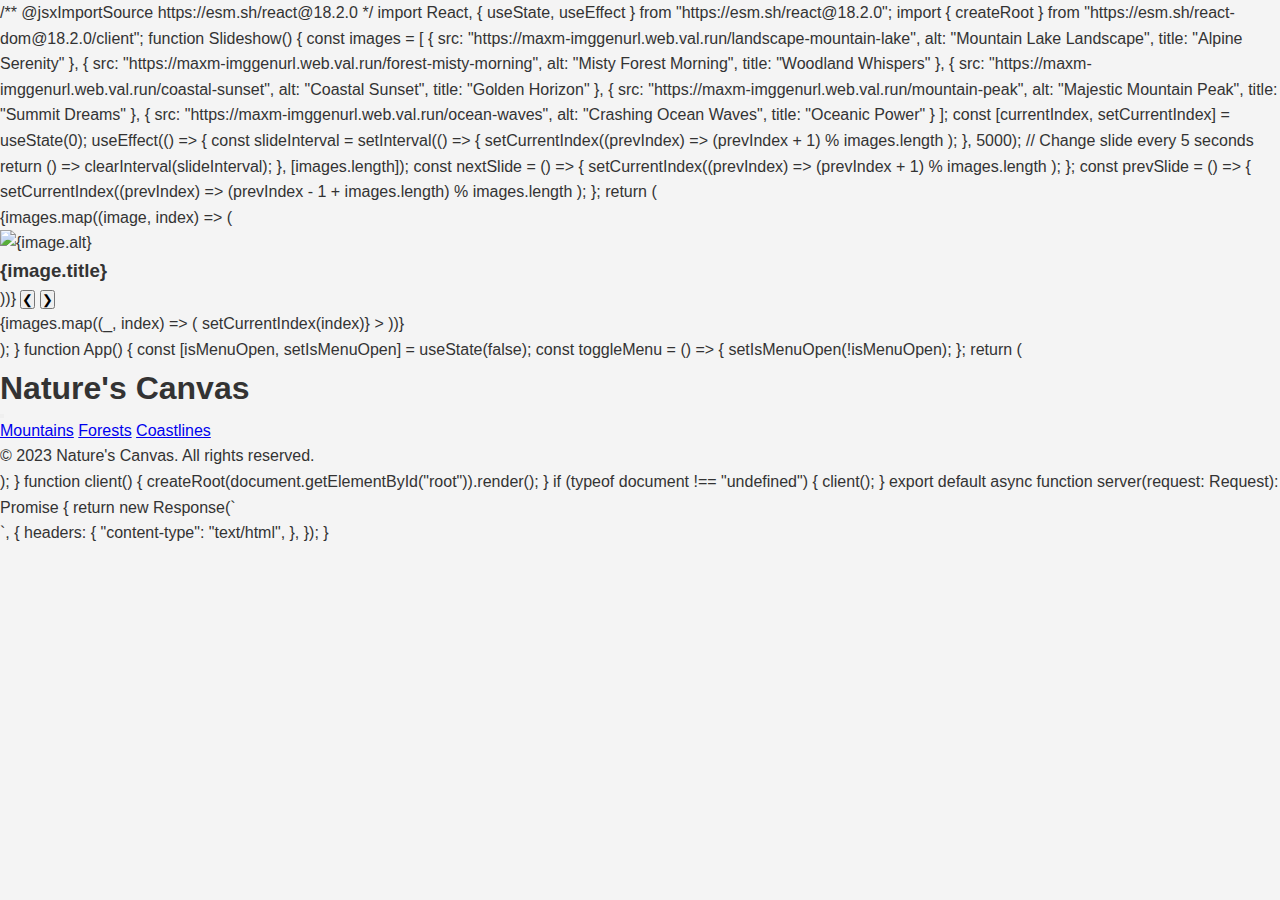
==== Level-Three_Task-One/transition-index.html @ ca16d41f "level three task one done" ====
/** @jsxImportSource https://esm.sh/react@18.2.0 */
import React, { useState, useEffect } from "https://esm.sh/react@18.2.0";
import { createRoot } from "https://esm.sh/react-dom@18.2.0/client";

function Slideshow() {
  const images = [
    {
      src: "https://maxm-imggenurl.web.val.run/landscape-mountain-lake",
      alt: "Mountain Lake Landscape",
      title: "Alpine Serenity"
    },
    {
      src: "https://maxm-imggenurl.web.val.run/forest-misty-morning",
      alt: "Misty Forest Morning",
      title: "Woodland Whispers"
    },
    {
      src: "https://maxm-imggenurl.web.val.run/coastal-sunset",
      alt: "Coastal Sunset",
      title: "Golden Horizon"
    },
    {
      src: "https://maxm-imggenurl.web.val.run/mountain-peak",
      alt: "Majestic Mountain Peak",
      title: "Summit Dreams"
    },
    {
      src: "https://maxm-imggenurl.web.val.run/ocean-waves",
      alt: "Crashing Ocean Waves",
      title: "Oceanic Power"
    }
  ];

  const [currentIndex, setCurrentIndex] = useState(0);

  useEffect(() => {
    const slideInterval = setInterval(() => {
      setCurrentIndex((prevIndex) => 
        (prevIndex + 1) % images.length
      );
    }, 5000); // Change slide every 5 seconds

    return () => clearInterval(slideInterval);
  }, [images.length]);

  const nextSlide = () => {
    setCurrentIndex((prevIndex) => 
      (prevIndex + 1) % images.length
    );
  };

  const prevSlide = () => {
    setCurrentIndex((prevIndex) => 
      (prevIndex - 1 + images.length) % images.length
    );
  };

  return (
    <div className="slideshow-container">
      <div className="slideshow">
        {images.map((image, index) => (
          <div 
            key={index} 
            className={`slide ${index === currentIndex ? 'active' : ''}`}
          >
            <img 
              src={image.src} 
              alt={image.alt} 
              className="slide-image"
            />
            <div className="slide-caption">
              <h3>{image.title}</h3>
            </div>
          </div>
        ))}
        
        <button 
          className="slide-btn prev-btn" 
          onClick={prevSlide}
          aria-label="Previous Slide"
        >
          &#10094;
        </button>
        
        <button 
          className="slide-btn next-btn" 
          onClick={nextSlide}
          aria-label="Next Slide"
        >
          &#10095;
        </button>

        <div className="slide-indicators">
          {images.map((_, index) => (
            <span 
              key={index} 
              className={`indicator ${index === currentIndex ? 'active' : ''}`}
              onClick={() => setCurrentIndex(index)}
            ></span>
          ))}
        </div>
      </div>
    </div>
  );
}

function App() {
  const [isMenuOpen, setIsMenuOpen] = useState(false);

  const toggleMenu = () => {
    setIsMenuOpen(!isMenuOpen);
  };

  return (
    <div className="responsive-container">
      <header className="site-header">
        <div className="header-content">
          <h1>Nature's Canvas</h1>
          <button 
            className="hamburger-menu" 
            onClick={toggleMenu}
            aria-label="Toggle Navigation"
          >
            <span className="hamburger-icon"></span>
          </button>
          <nav className={`main-nav ${isMenuOpen ? 'menu-open' : ''}`}>
            <a href="#mountain" onClick={toggleMenu}>Mountains</a>
            <a href="#forest" onClick={toggleMenu}>Forests</a>
            <a href="#coast" onClick={toggleMenu}>Coastlines</a>
          </nav>
        </div>
      </header>
      
      <main>
        <Slideshow />
      </main>
      
      <footer className="site-footer">
        <p>© 2023 Nature's Canvas. All rights reserved.</p>
      </footer>
    </div>
  );
}

function client() {
  createRoot(document.getElementById("root")).render(<App />);
}
if (typeof document !== "undefined") { client(); }

export default async function server(request: Request): Promise<Response> {
  return new Response(`
    <html>
      <head>
        <title>Nature Slideshow</title>
        <meta name="viewport" content="width=device-width, initial-scale=1" />
        <script src="https://esm.town/v/std/catch"></script>
        <style>
          :root {
            --primary-color: #2c3e50;
            --secondary-color: #34495e;
            --accent-color: #3498db;
            --text-color: #333;
            --background-color: #f4f4f4;
            --overlay-color: rgba(0,0,0,0.7);
          }

          * {
            margin: 0;
            padding: 0;
            box-sizing: border-box;
          }

          body {
            font-family: -apple-system, BlinkMacSystemFont, 'Segoe UI', Roboto, Oxygen, Ubuntu, Cantarell, 'Open Sans', 'Helvetica Neue', sans-serif;
            line-height: 1.6;
            color: var(--text-color);
            background-color: var(--background-color);
          }

          /* Existing header and navigation styles remain unchanged */

          /* Slideshow Styles */
          .slideshow-container {
            max-width: 1200px;
            margin: 0 auto;
            position: relative;
            overflow: hidden;
            padding: 2rem 0;
          }

          .slideshow {
            position: relative;
            width: 100%;
            height: 500px;
            overflow: hidden;
          }

          .slide {
            position: absolute;
            top: 0;
            left: 0;
            width: 100%;
            height: 100%;
            opacity: 0;
            transition: opacity 0.8s ease-in-out;
            display: flex;
            flex-direction: column;
          }

          .slide.active {
            opacity: 1;
            z-index: 10;
          }

          .slide-image {
            width: 100%;
            height: 100%;
            object-fit: cover;
          }

          .slide-caption {
            position: absolute;
            bottom: 0;
            left: 0;
            right: 0;
            background: var(--overlay-color);
            color: white;
            padding: 1rem;
            text-align: center;
          }

          .slide-btn {
            position: absolute;
            top: 50%;
            transform: translateY(-50%);
            background: var(--overlay-color);
            color: white;
            border: none;
            width: 50px;
            height: 50px;
            font-size: 24px;
            cursor: pointer;
            z-index: 20;
            transition: background 0.3s ease;
          }

          .prev-btn {
            left: 10px;
          }

          .next-btn {
            right: 10px;
          }

          .slide-btn:hover {
            background: var(--primary-color);
          }

          .slide-indicators {
            position: absolute;
            bottom: 20px;
            left: 50%;
            transform: translateX(-50%);
            display: flex;
            gap: 10px;
            z-index: 20;
          }

          .indicator {
            width: 15px;
            height: 15px;
            background: rgba(255,255,255,0.5);
            border-radius: 50%;
            cursor: pointer;
            transition: background 0.3s ease;
          }

          .indicator.active {
            background: white;
          }

          /* Responsive Breakpoints */
          @media screen and (max-width: 768px) {
            .slideshow {
              height: 300px;
            }

            .slide-btn {
              width: 40px;
              height: 40px;
              font-size: 20px;
            }
          }

          /* Existing footer styles remain unchanged */
        </style>
      </head>
      <body>
        <div id="root"></div>
        <script type="module" src="${import.meta.url}"></script>
      </body>
    </html>
  `, {
    headers: {
      "content-type": "text/html",
    },
  });
}
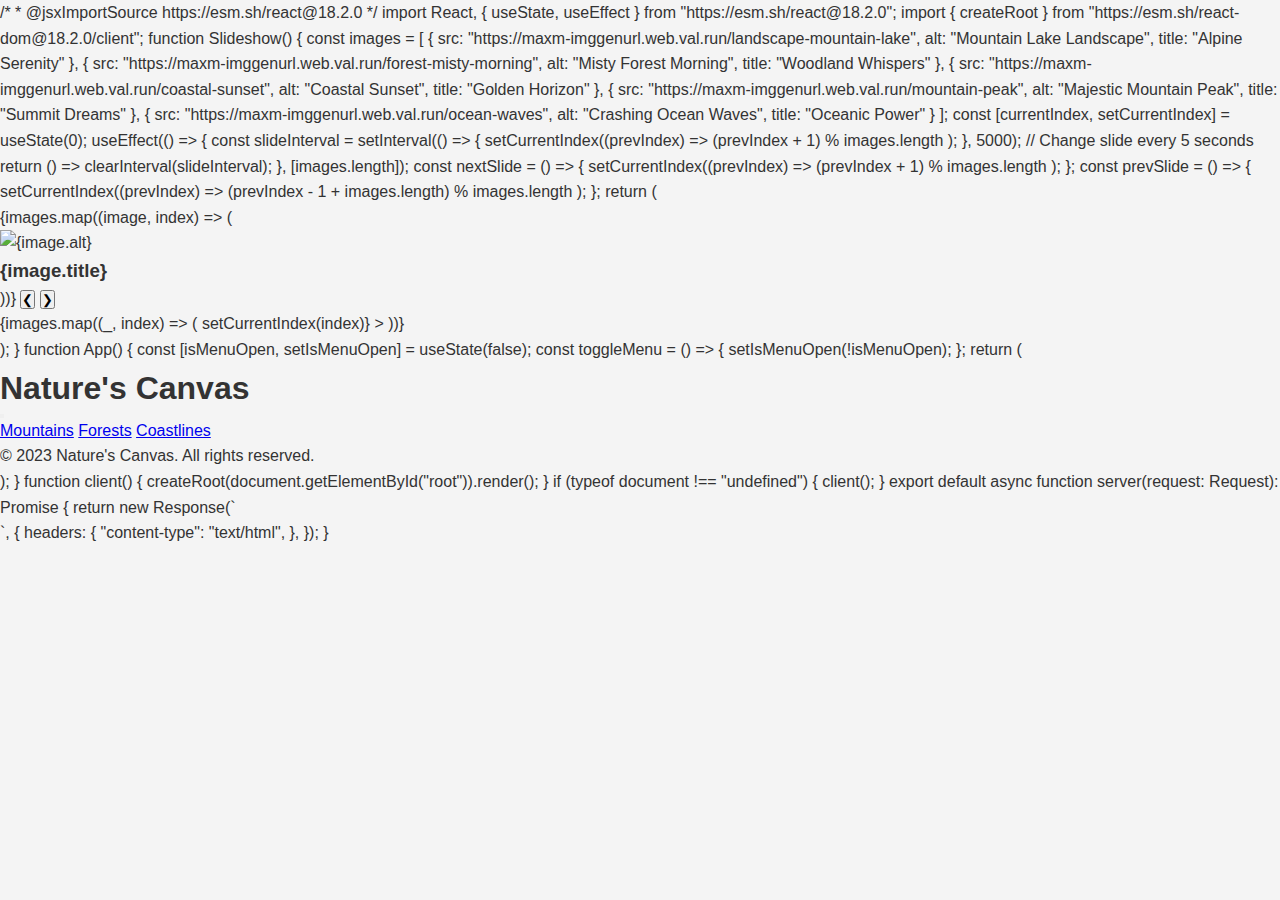
==== commit e648da41: "Update transition-index.html" ====
--- a/Level-Three_Task-One/transition-index.html
+++ b/Level-Three_Task-One/transition-index.html
@@ -1,4 +1,6 @@
-/** @jsxImportSource https://esm.sh/react@18.2.0 */
+/*
+* @jsxImportSource https://esm.sh/react@18.2.0 
+*/
 import React, { useState, useEffect } from "https://esm.sh/react@18.2.0";
 import { createRoot } from "https://esm.sh/react-dom@18.2.0/client";
 
